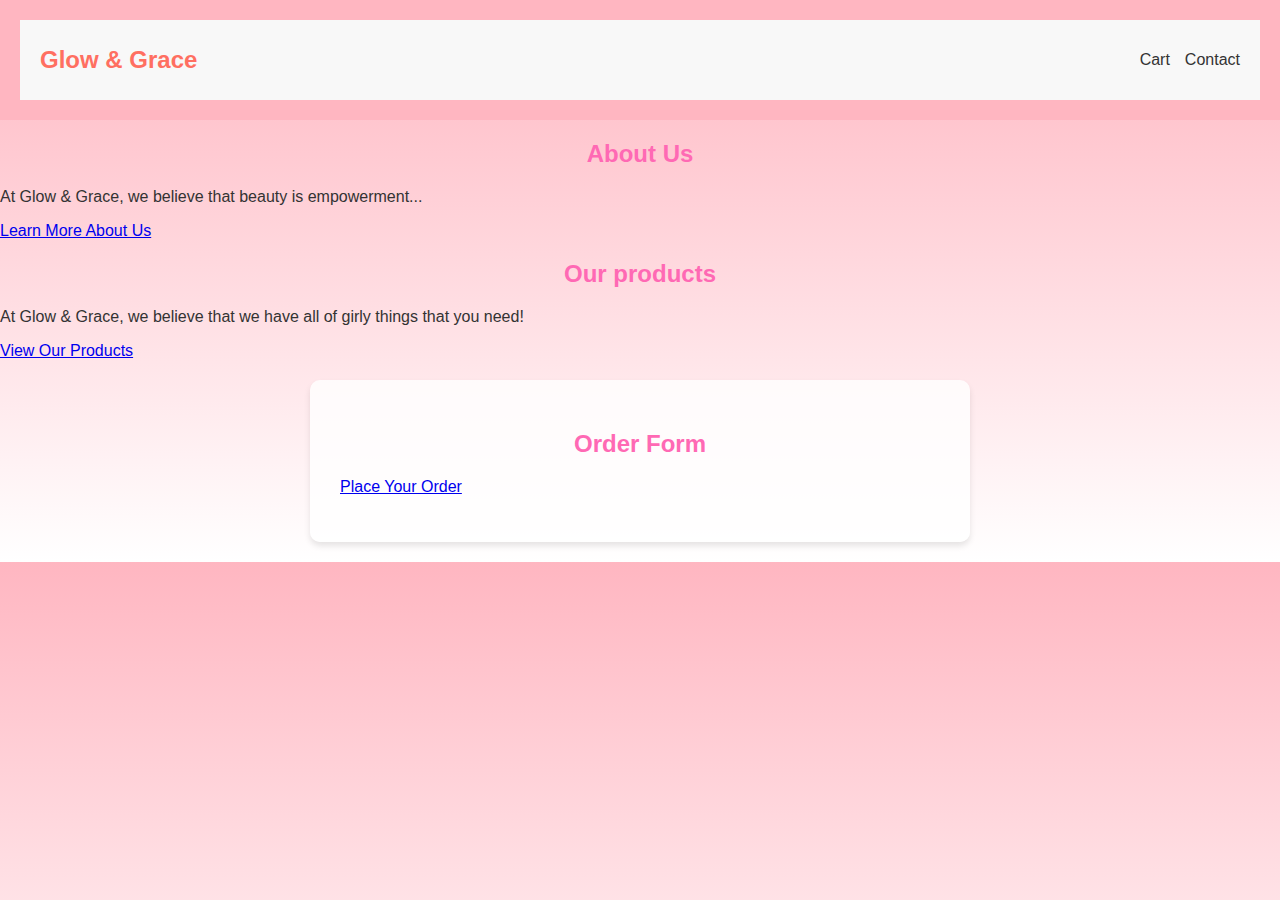
==== index.html @ a66c8fcf "Update index.html" ====
<!DOCTYPE html>
<html lang="en">
<head>
    <meta charset="UTF-8">
    <meta name="viewport" content="width=device-width, initial-scale=1.0">
    <title>Glow & Grace - Empower Your Beauty</title>
    <link rel="stylesheet" href="styles.css">
</head>
<body>

<header>
    <div class="navbar">
      <div class="logo">
        <h1>Glow & Grace</h1>
      </div>
      <div class="nav-links">
        <ul>
          <li><a href="#">Cart</a></li>
          <li><a href="#">Contact</a></li>
        </ul>
      </div>
    </div>
  </header>
    
<section id="about-us">
    <h2>About Us</h2>
    <p>At Glow & Grace, we believe that beauty is empowerment...</p>
    <a href="about.html">Learn More About Us</a>
</section>

    <section id="our-products">
        <h2>Our products</h2>
        <p>At Glow & Grace, we believe that we have all of girly things that you need!</p>
        <a href="products.html">View Our Products</a>
    </section>

    <section id="order-form">
        <h2>Order Form</h2>
        <p><a href="order.html">Place Your Order</a></p>
    </section>

</body>
</html>
---- styles.css ----
/* General styles */
body {
    font-family: Arial, sans-serif;
    background: linear-gradient(to bottom, #FFB6C1, #FFFFFF); /* Light pink gradient */
    margin: 0;
    padding: 0;
    color: #333;
}

/* Header styles */
header {
    background-color: #FFB6C1; /* Light pink */
    padding: 20px;
    text-align: center;
}

header h1 {
    font-size: 3em;
    color: white;
}

header p {
    font-size: 1.5em;
    color: white;
}
/* Navbar styling */
.navbar {
  display: flex;
  justify-content: space-between;
  align-items: center;
  padding: 10px 20px;
  background-color: #f8f8f8;
}

.navbar .logo h1 {
  font-size: 24px;
  color: #FF6F61; /* Adjust the color as needed */
}

.navbar .nav-links ul {
  list-style-type: none;
  display: flex;
  gap: 15px;
}

.navbar .nav-links ul li a {
  text-decoration: none;
  color: #333;
  font-size: 16px;
}

.navbar .nav-links ul li a:hover {
  color: #FF6F61; /* Highlight color when hovering */
}


/* Form styles */
#order-form {
    background-color: rgba(255, 255, 255, 0.8); /* Slight white background */
    padding: 30px;
    margin: 20px;
    border-radius: 10px;
    box-shadow: 0px 4px 6px rgba(0, 0, 0, 0.1);
    max-width: 600px;
    margin-left: auto;
    margin-right: auto;
}

h2 {
    color: #FF69B4; /* Hot pink */
    text-align: center;
}

label {
    display: block;
    margin: 10px 0 5px;
    font-weight: bold;
}

input[type="text"],
input[type="email"],
input[type="number"],
select,
input[type="month"] {
    width: 100%;
    padding: 10px;
    margin: 10px 0;
    border: 1px solid #ddd;
    border-radius: 5px;
    font-size: 1rem;
}

button {
    background-color: #FF69B4; /* Hot pink */
    color: white;
    padding: 10px 20px;
    border: none;
    border-radius: 5px;
    cursor: pointer;
    display: block;
    width: 100%;
    font-size: 1.2rem;
}

button:hover {
    background-color: #FF1493; /* Darker pink */
}

/* Footer */
footer {
    text-align: center;
    padding: 20px;
    background-color: #FF3366; /* Darker pink for footer */
    color: white;
    margin-top: 30px;
}
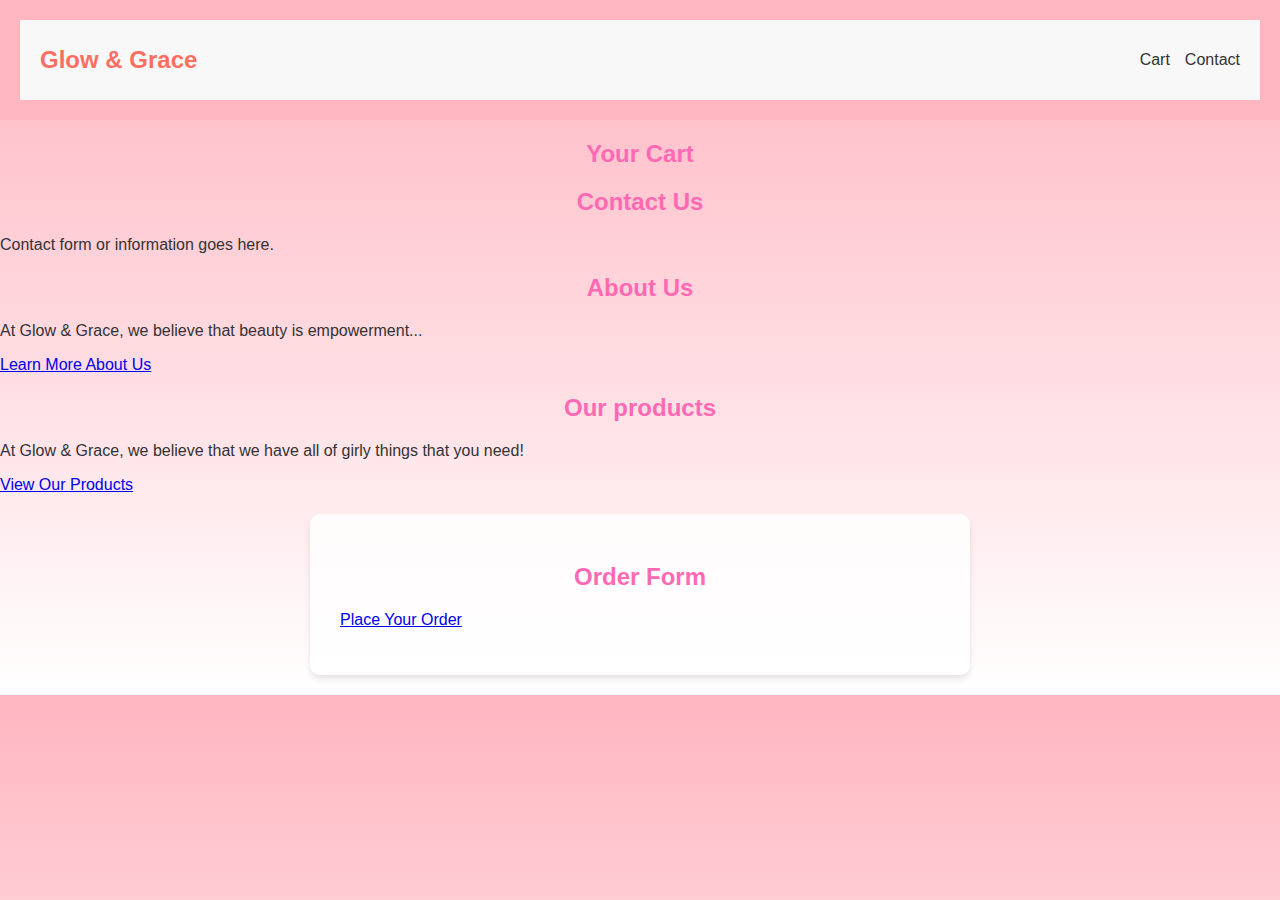
==== commit aac51b88: "Update index.html" ====
--- a/index.html
+++ b/index.html
@@ -21,7 +21,18 @@
       </div>
     </div>
   </header>
+<!-- Cart section -->
+<section id="cart">
+  <h2>Your Cart</h2>
+  <!-- Add cart details here -->
+</section>
+
+<!-- Contact section -->
+<section id="contact">
+  <h2>Contact Us</h2>
+  <p>Contact form or information goes here.</p>
     
+</section>    
 <section id="about-us">
     <h2>About Us</h2>
     <p>At Glow & Grace, we believe that beauty is empowerment...</p>
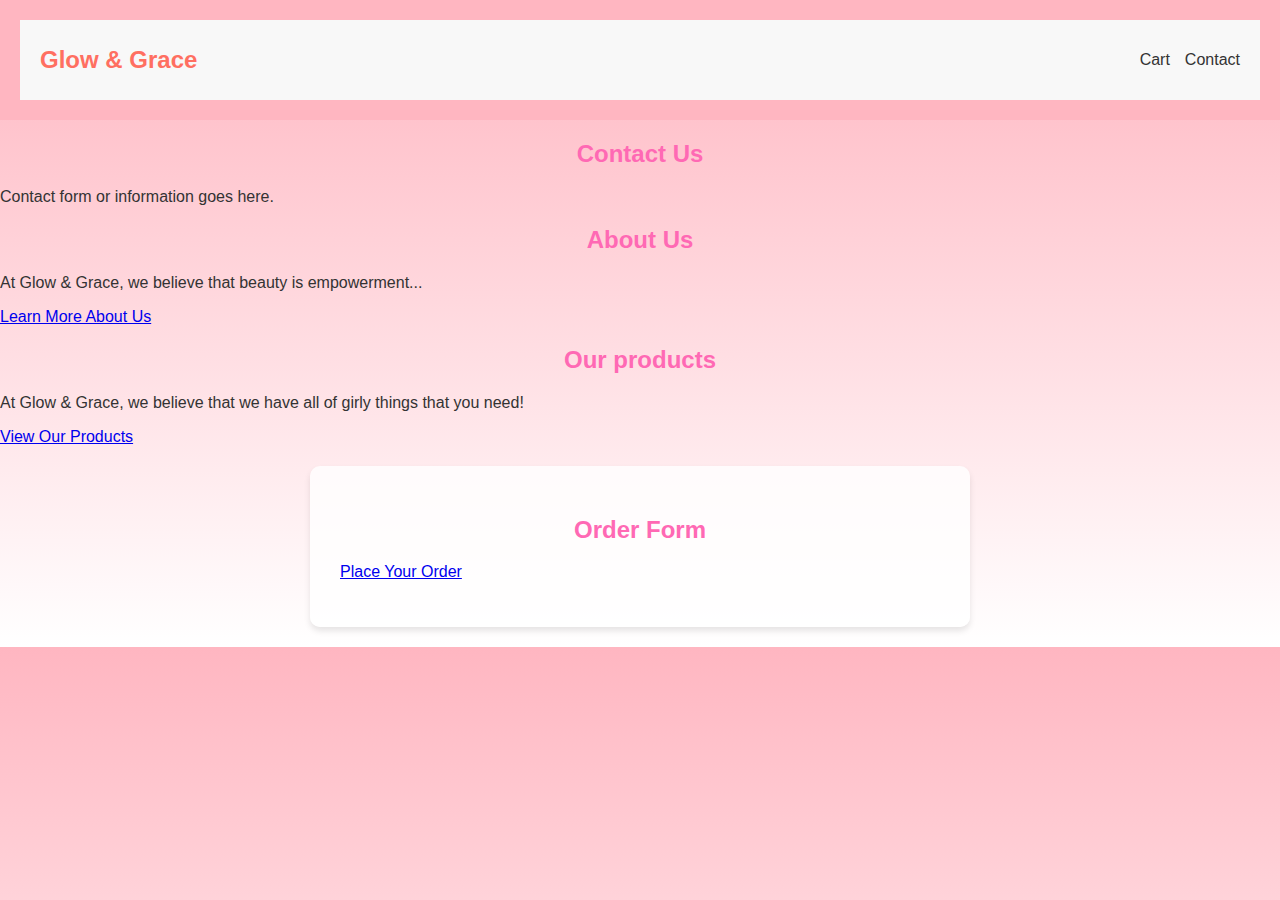
==== commit f76443a3: "Update index.html" ====
--- a/index.html
+++ b/index.html
@@ -21,11 +21,7 @@
       </div>
     </div>
   </header>
-<!-- Cart section -->
-<section id="cart">
-  <h2>Your Cart</h2>
-  <!-- Add cart details here -->
-</section>
+
 
 <!-- Contact section -->
 <section id="contact">
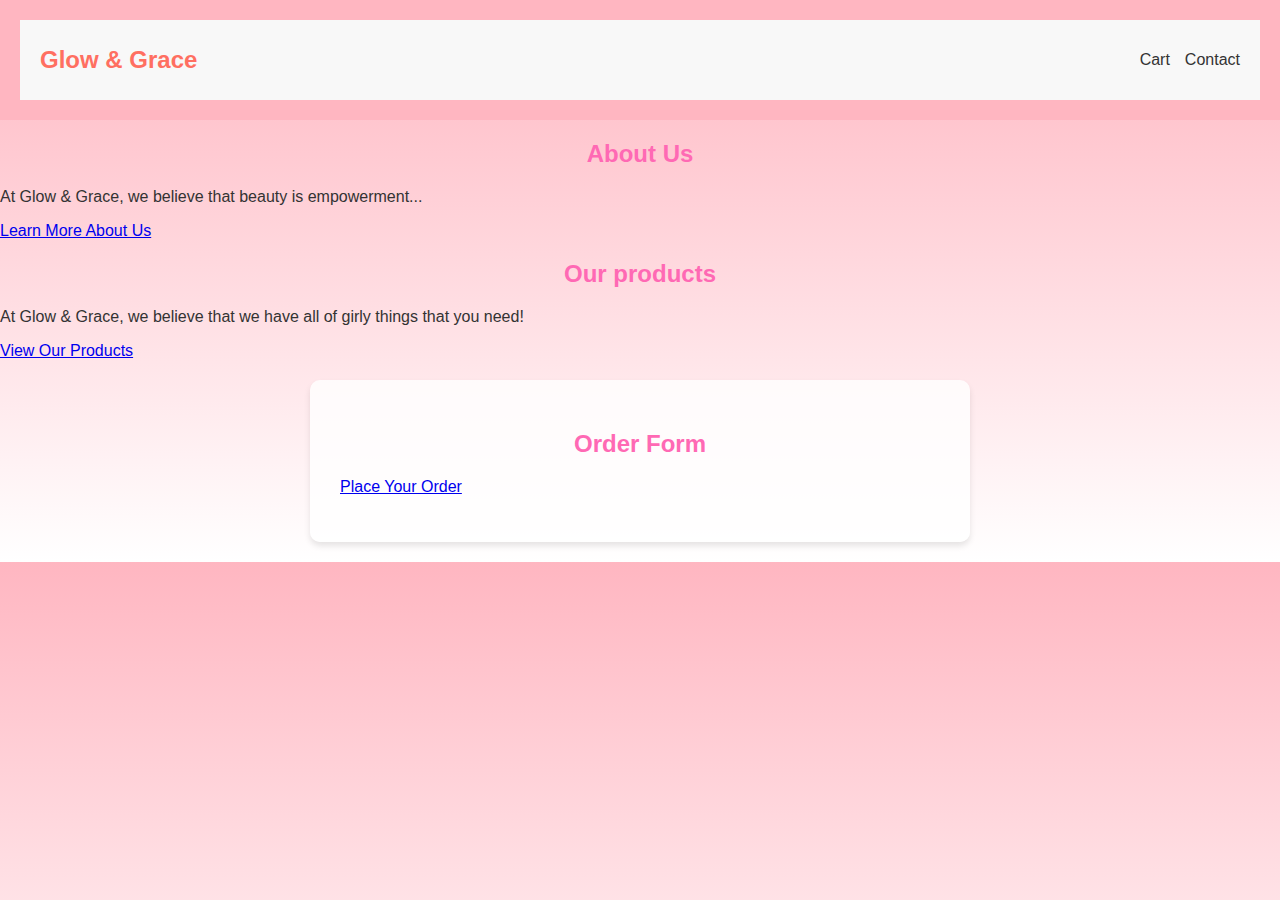
==== commit 9908fb09: "Update index.html" ====
--- a/index.html
+++ b/index.html
@@ -21,12 +21,6 @@
       </div>
     </div>
   </header>
-
-
-<!-- Contact section -->
-<section id="contact">
-  <h2>Contact Us</h2>
-  <p>Contact form or information goes here.</p>
     
 </section>    
 <section id="about-us">
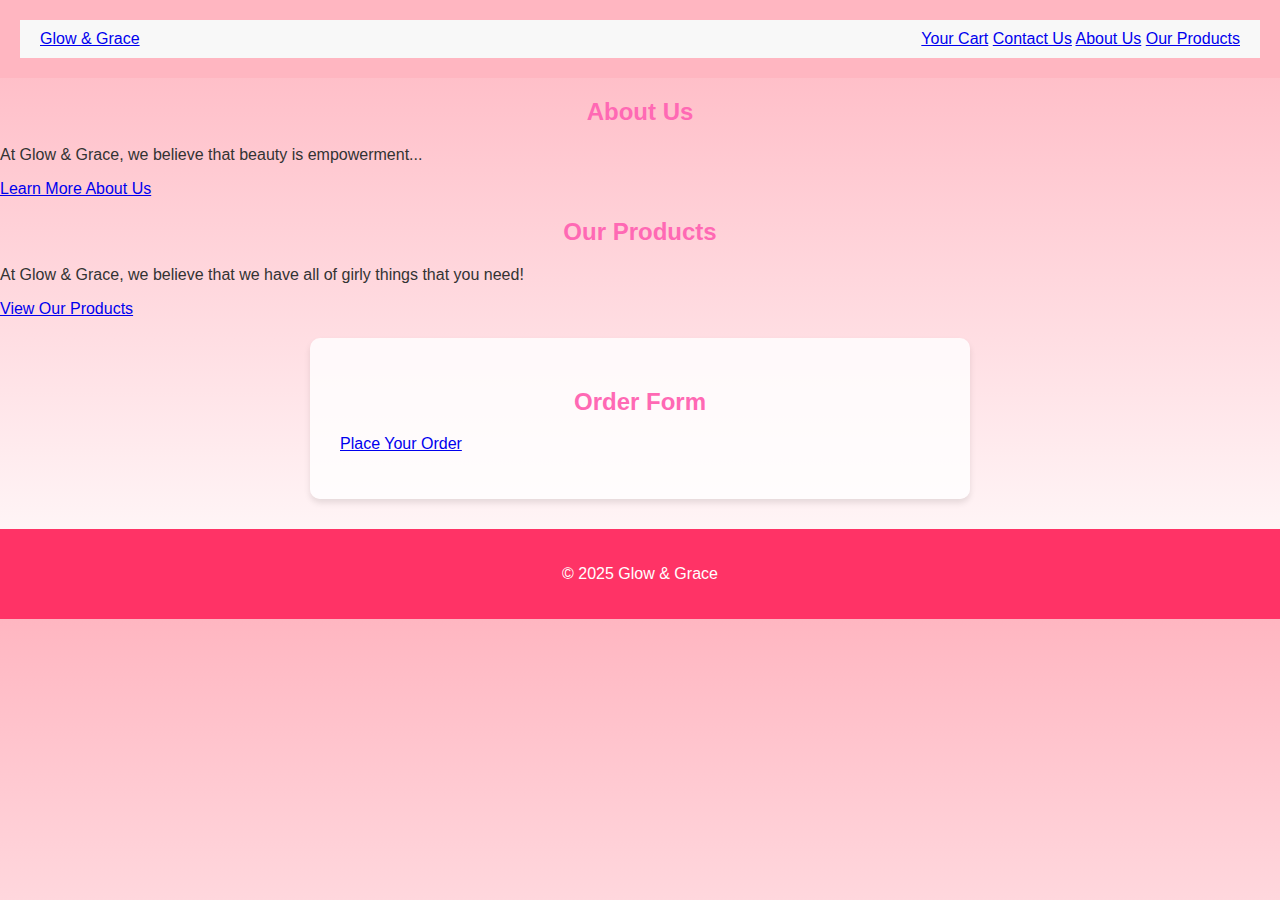
==== commit 5959c0bc: "Update index.html" ====
--- a/index.html
+++ b/index.html
@@ -1,44 +1,45 @@
 <!DOCTYPE html>
 <html lang="en">
 <head>
-    <meta charset="UTF-8">
-    <meta name="viewport" content="width=device-width, initial-scale=1.0">
-    <title>Glow & Grace - Empower Your Beauty</title>
-    <link rel="stylesheet" href="styles.css">
+  <meta charset="UTF-8">
+  <meta name="viewport" content="width=device-width, initial-scale=1.0">
+  <title>Glow & Grace - Empower Your Beauty</title>
+  <link rel="stylesheet" href="styles.css">
 </head>
 <body>
-
-<header>
+  <header>
     <div class="navbar">
-      <div class="logo">
-        <h1>Glow & Grace</h1>
-      </div>
+      <a href="index.html" class="logo">Glow & Grace</a>
       <div class="nav-links">
-        <ul>
-          <li><a href="#">Cart</a></li>
-          <li><a href="#">Contact</a></li>
-        </ul>
+        <a href="cart.html">Your Cart</a>
+        <a href="contact.html">Contact Us</a>
+        <a href="about.html">About Us</a>
+        <a href="products.html">Our Products</a>
       </div>
     </div>
   </header>
-    
-</section>    
-<section id="about-us">
-    <h2>About Us</h2>
-    <p>At Glow & Grace, we believe that beauty is empowerment...</p>
-    <a href="about.html">Learn More About Us</a>
-</section>
+
+  <main>
+    <section id="about-us">
+      <h2>About Us</h2>
+      <p>At Glow & Grace, we believe that beauty is empowerment...</p>
+      <a href="about.html">Learn More About Us</a>
+    </section>
 
     <section id="our-products">
-        <h2>Our products</h2>
-        <p>At Glow & Grace, we believe that we have all of girly things that you need!</p>
-        <a href="products.html">View Our Products</a>
+      <h2>Our Products</h2>
+      <p>At Glow & Grace, we believe that we have all of girly things that you need!</p>
+      <a href="products.html">View Our Products</a>
     </section>
 
     <section id="order-form">
-        <h2>Order Form</h2>
-        <p><a href="order.html">Place Your Order</a></p>
+      <h2>Order Form</h2>
+      <p><a href="order.html">Place Your Order</a></p>
     </section>
+  </main>
 
+  <footer>
+    <p>&copy; 2025 Glow & Grace</p>
+  </footer>
 </body>
 </html>
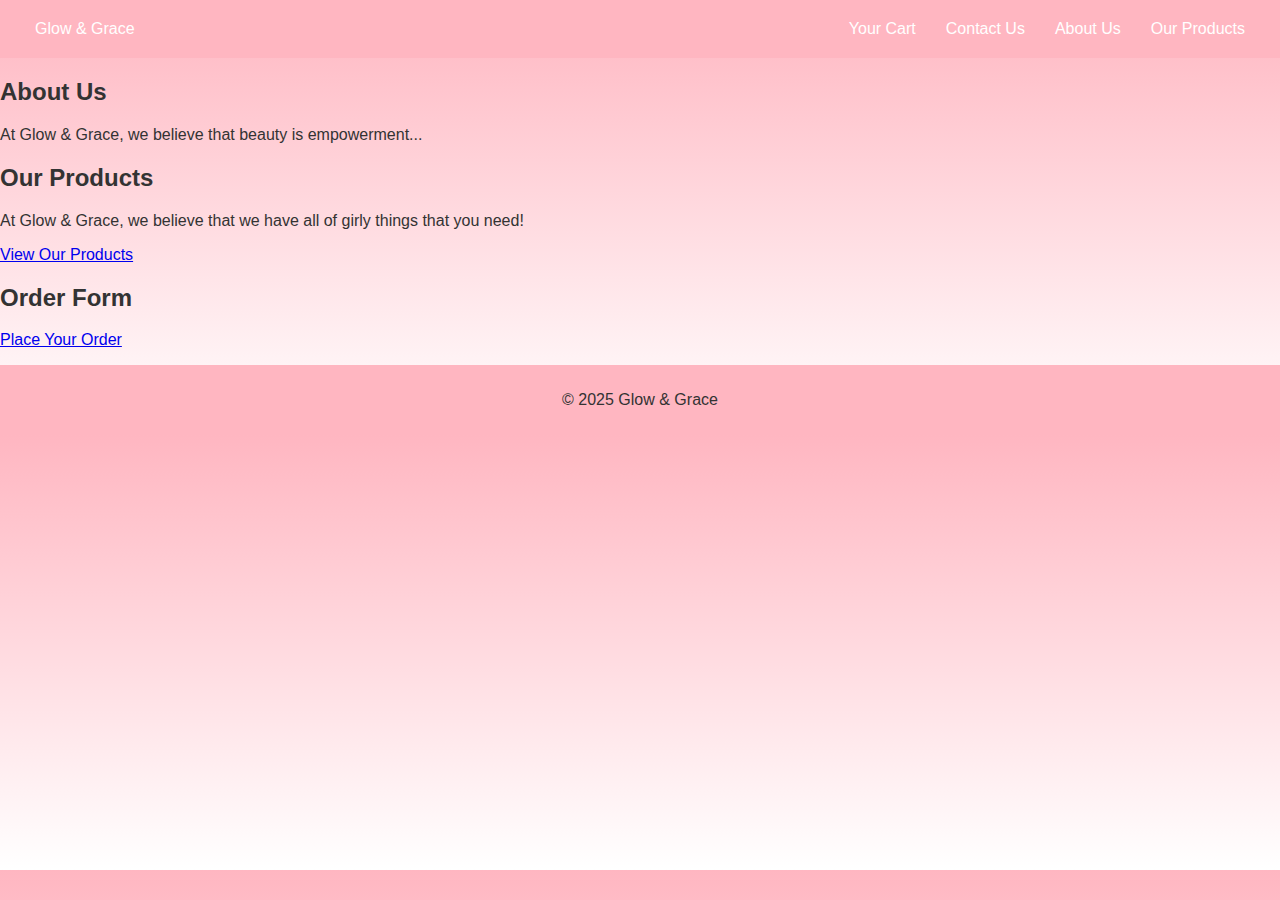
==== commit fe0ef167: "Update index.html" ====
--- a/index.html
+++ b/index.html
@@ -23,7 +23,6 @@
     <section id="about-us">
       <h2>About Us</h2>
       <p>At Glow & Grace, we believe that beauty is empowerment...</p>
-      <a href="about.html">Learn More About Us</a>
     </section>
 
     <section id="our-products">
--- a/styles.css
+++ b/styles.css
@@ -1,116 +1,75 @@
 /* General styles */
 body {
-    font-family: Arial, sans-serif;
-    background: linear-gradient(to bottom, #FFB6C1, #FFFFFF); /* Light pink gradient */
-    margin: 0;
-    padding: 0;
-    color: #333;
+  font-family: Arial, sans-serif;
+  background: linear-gradient(to bottom, #FFB6C1, #FFFFFF);
+  margin: 0;
+  padding: 0;
+  color: #333;
 }
 
-/* Header styles */
 header {
-    background-color: #FFB6C1; /* Light pink */
-    padding: 20px;
-    text-align: center;
+  background-color: #FFB6C1;
+  padding: 20px;
+  text-align: center;
 }
 
 header h1 {
-    font-size: 3em;
-    color: white;
+  font-size: 3em;
+  color: white;
 }
 
 header p {
-    font-size: 1.5em;
-    color: white;
+  font-size: 1.5em;
+  color: white;
 }
-/* Navbar styling */
+
+.navbar a {
+  text-decoration: none;
+  color: white;
+  margin: 0 15px;
+}
+
 .navbar {
   display: flex;
   justify-content: space-between;
   align-items: center;
-  padding: 10px 20px;
-  background-color: #f8f8f8;
 }
 
-.navbar .logo h1 {
-  font-size: 24px;
-  color: #FF6F61; /* Adjust the color as needed */
+.nav-links {
+  display: flex;
 }
 
-.navbar .nav-links ul {
-  list-style-type: none;
-  display: flex;
-  gap: 15px;
+footer {
+  background-color: #FFB6C1;
+  text-align: center;
+  padding: 10px;
 }
 
-.navbar .nav-links ul li a {
-  text-decoration: none;
-  color: #333;
-  font-size: 16px;
+/* Form styles */
+form {
+  background-color: rgba(255, 255, 255, 0.8);
+  padding: 30px;
+  margin: 20px;
+  border-radius: 10px;
+  box-shadow: 0px 4px 6px rgba(0, 0, 0, 0.1);
+  max-width: 600px;
+  margin-left: auto;
+  margin-right: auto;
 }
 
-.navbar .nav-links ul li a:hover {
-  color: #FF6F61; /* Highlight color when hovering */
+form input, form select, form button {
+  width: 100%;
+  padding: 10px;
+  margin: 10px 0;
 }
 
-
-/* Form styles */
-#order-form {
-    background-color: rgba(255, 255, 255, 0.8); /* Slight white background */
-    padding: 30px;
-    margin: 20px;
-    border-radius: 10px;
-    box-shadow: 0px 4px 6px rgba(0, 0, 0, 0.1);
-    max-width: 600px;
-    margin-left: auto;
-    margin-right: auto;
+form button {
+  background-color: #FFB6C1;
+  color: white;
+  border: none;
+  cursor: pointer;
 }
 
-h2 {
-    color: #FF69B4; /* Hot pink */
-    text-align: center;
+form button:hover {
+  background-color: #FF99A0;
 }
-
-label {
-    display: block;
-    margin: 10px 0 5px;
-    font-weight: bold;
-}
-
-input[type="text"],
-input[type="email"],
-input[type="number"],
-select,
-input[type="month"] {
-    width: 100%;
-    padding: 10px;
-    margin: 10px 0;
-    border: 1px solid #ddd;
-    border-radius: 5px;
-    font-size: 1rem;
-}
-
-button {
-    background-color: #FF69B4; /* Hot pink */
-    color: white;
-    padding: 10px 20px;
-    border: none;
-    border-radius: 5px;
-    cursor: pointer;
-    display: block;
-    width: 100%;
-    font-size: 1.2rem;
-}
-
-button:hover {
-    background-color: #FF1493; /* Darker pink */
-}
-
-/* Footer */
-footer {
-    text-align: center;
-    padding: 20px;
-    background-color: #FF3366; /* Darker pink for footer */
-    color: white;
-    margin-top: 30px;
-}
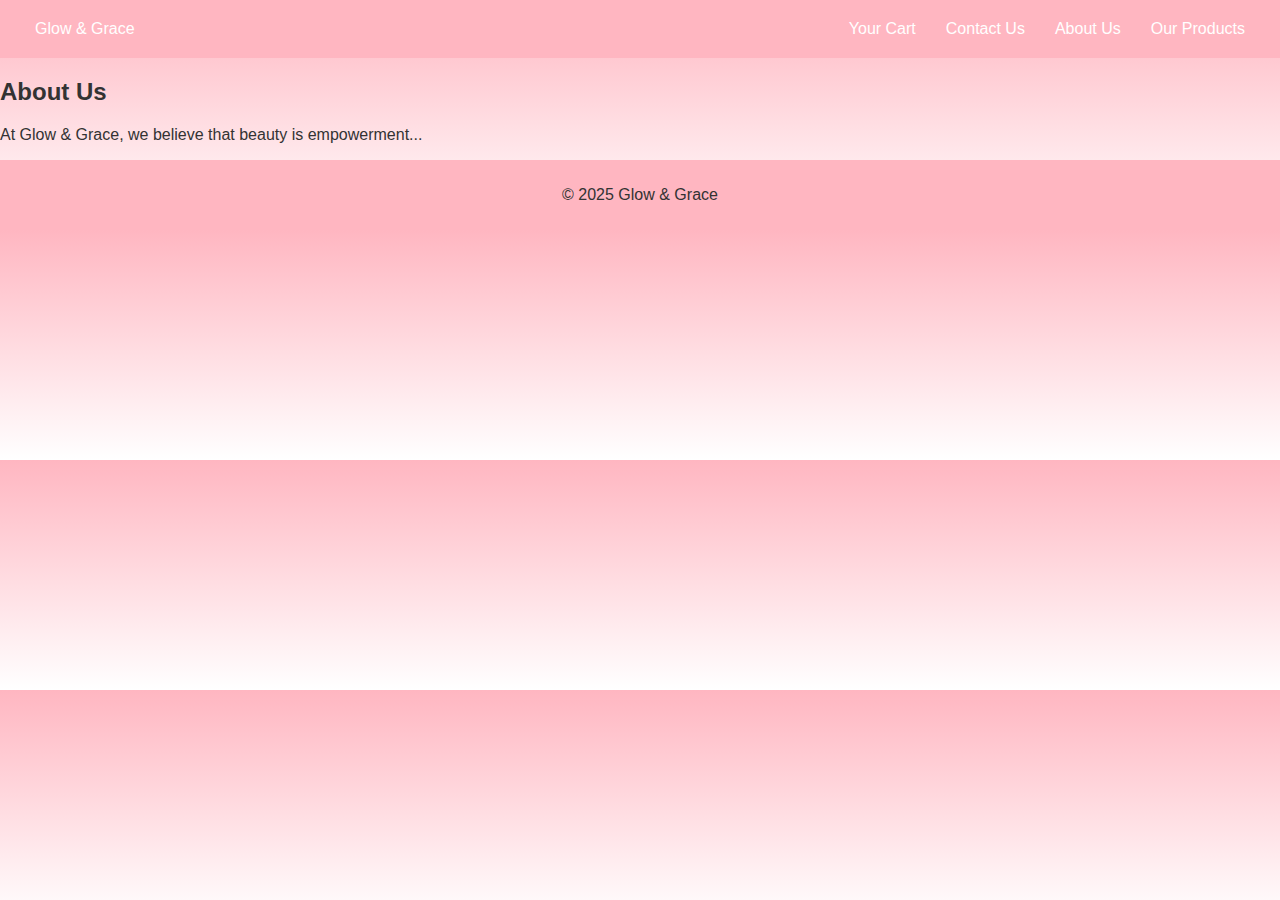
==== commit 2a1c6ced: "Update index.html" ====
--- a/index.html
+++ b/index.html
@@ -25,18 +25,6 @@
       <p>At Glow & Grace, we believe that beauty is empowerment...</p>
     </section>
 
-    <section id="our-products">
-      <h2>Our Products</h2>
-      <p>At Glow & Grace, we believe that we have all of girly things that you need!</p>
-      <a href="products.html">View Our Products</a>
-    </section>
-
-    <section id="order-form">
-      <h2>Order Form</h2>
-      <p><a href="order.html">Place Your Order</a></p>
-    </section>
-  </main>
-
   <footer>
     <p>&copy; 2025 Glow & Grace</p>
   </footer>
--- a/styles.css
+++ b/styles.css
@@ -73,3 +73,39 @@
 form button:hover {
   background-color: #FF99A0;
 }
+/* Cart and Button Styles */
+button {
+    padding: 10px;
+    background-color: #FFB6C1;
+    border: none;
+    color: white;
+    cursor: pointer;
+}
+
+button:hover {
+    background-color: #FF99A0;
+}
+
+#cart-container {
+    margin-top: 20px;
+    padding: 20px;
+    background-color: rgba(255, 255, 255, 0.8);
+    border-radius: 10px;
+    max-width: 800px;
+    margin-left: auto;
+    margin-right: auto;
+}
+
+.cart-item {
+    margin-bottom: 15px;
+}
+
+.cart-item button {
+    background-color: #FF99A0;
+    padding: 5px;
+    cursor: pointer;
+}
+
+.cart-item button:hover {
+    background-color: #FFB6C1;
+}
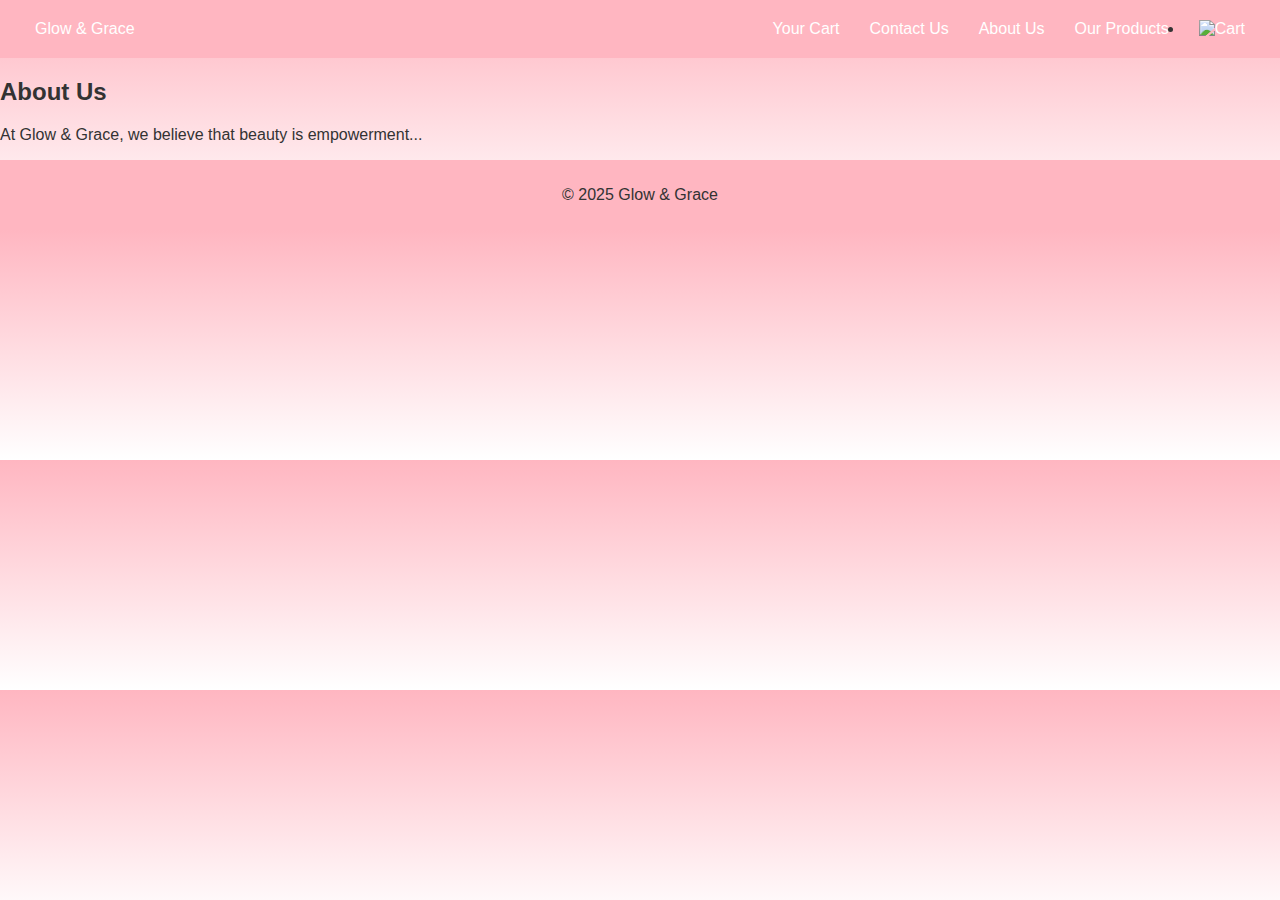
==== commit cd7e9583: "Update index.html" ====
--- a/index.html
+++ b/index.html
@@ -15,6 +15,14 @@
         <a href="contact.html">Contact Us</a>
         <a href="about.html">About Us</a>
         <a href="products.html">Our Products</a>
+        <!-- Cart link with item counter -->
+      <li>
+        <a href="cart.html" id="cart-link">
+          <img src="cart-icon.png" alt="Cart"> <!-- Your cart icon image -->
+          <span id="cart-counter" style="display:none;">0</span> <!-- Cart counter (hidden initially) -->
+        </a>
+      </li>
+    </ul>
       </div>
     </div>
   </header>
